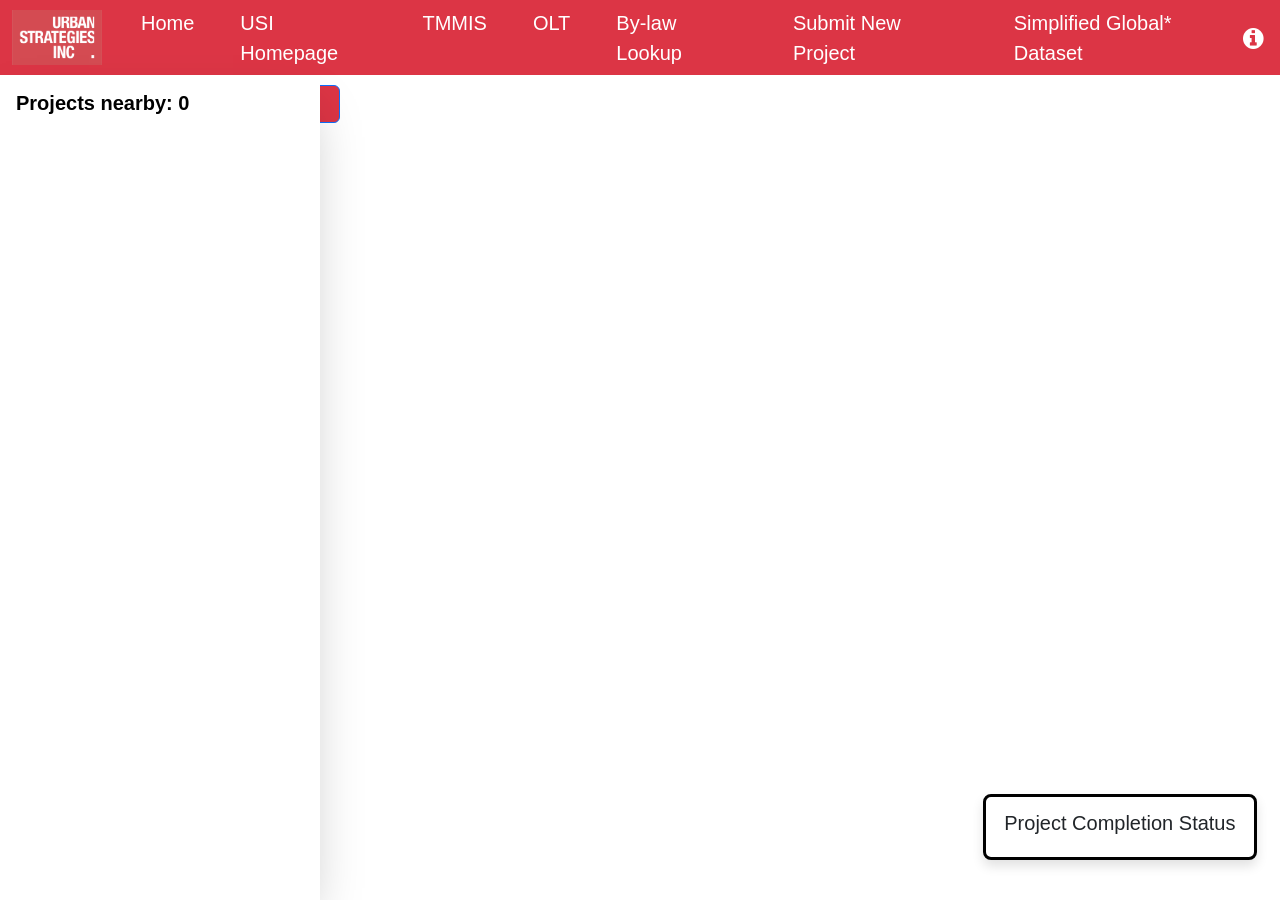
==== USIDataset_global/index.html @ 498b990d "added marissa's page partial matching possible now" ====
<!DOCTYPE html>
<html lang="en">
<head>
    <title>USI Database</title>


    <!--Mapbox GL JS-->
    <script src="https://api.mapbox.com/mapbox-gl-js/v3.14.0/mapbox-gl.js"></script>
    <link href="https://api.mapbox.com/mapbox-gl-js/v3.14.0/mapbox-gl.css" rel="stylesheet"/>

    <!-- CSS -->
    <link rel="stylesheet" href="styles.css">
    

    <!--Project Data-->
    <script src="projects.js"></script>

    <!--Bootstrap-->
    <link href="https://cdn.jsdelivr.net/npm/bootstrap@5.3.3/dist/css/bootstrap.min.css" rel="stylesheet"integrity="sha384-QWTKZyjpPEjISv5WaRU9OFeRpok6YctnYmDr5pNlyT2bRjXh0JMhjY6hW+ALEwIH" crossorigin="anonymous">

    <!-- Font Awesome (info icon) -->
    <link rel="stylesheet" href="https://cdnjs.cloudflare.com/ajax/libs/font-awesome/4.7.0/css/font-awesome.min.css">
    
    <!-- Mapbox Geocoder (search bar) -->
    <link rel="stylesheet" href="https://api.mapbox.com/mapbox-gl-js/plugins/mapbox-gl-geocoder/v5.0.3/mapbox-gl-geocoder.css" />
    <script src="https://api.mapbox.com/mapbox-gl-js/plugins/mapbox-gl-geocoder/v5.0.3/mapbox-gl-geocoder.min.js"></script>


    
    

</head>

<body>
    <!--Navigation bar-->
    <nav class="navbar navbar-expand-lg bg-danger" data-bs-theme="dark">
        <div class="container-fluid">
            
            <a class="navbar-brand" href = '#'>
                <img src = 'usi-logo-fixed.png' width = '90' height = '55' alt = ''>
            </a>

            <div class="collapse navbar-collapse" id="navbarColor01">
                <ul class="navbar-nav me-auto">
                    <!-- Active: Home -->
                    <li class="nav-item">
                        <a class="nav-link active" href="../index.html">Home</a>
                    </li>
                    <li class="nav-item">
                        <a class="nav-link active" href="https://www.urbanstrategies.com/">USI Homepage</a>
                    </li>
                    <li class="nav-item">
                        <a class="nav-link active" href="https://secure.toronto.ca/council/#/highlights">TMMIS</a>
                    </li>
                    <li class="nav-item">
                        <a class="nav-link active" href="https://olt.gov.on.ca/">OLT</a>
                    </li>
                    <li class="nav-item">
                        <a class="nav-link active" href="https://www.toronto.ca/legdocs/bylaws/lawhome.htm">By-law Lookup</a>
                    </li>
                    <li class="nav-item">
                        <a class="nav-link active" href="../new_project_form/project_form.html">Submit New Project</a>
                    </li>
                    <li class="nav-item">
                        <a class="nav-link active" href="index.html">Simplified Global* Dataset</a>
                    </li>                    
                </ul>
            </div>
            
            <!-- Tooltip for more info/info button -->
            <div class="info-tooltip">
                <i style="font-size:24px" class="fa">&#xf05a;</i>
                <span class="info-tooltip-text">Click on a project point or listing for more information <br><br> Search for relevant project information</span>
            </div>

        </div>
    </nav>
    
    <!--Sidebar-->
    <div class="sidebar">
        <h2 id="project-count" class="sidebar-title">Projects nearby: 0</h2>
        <div id="listings" class="listings"></div>
    </div>

    <!--Map-->
    <div id="map" class="map">

    <!-- Search container -->
    <div class="map-search-container" id="map-search-container">
        <div class="geocoder" id="geocoder"></div>
    </div>
   
   <!--Clear filters and return to full extent button-->  
    <button type="button" class="btn btn-primary" id="returnbutton">Return to Full Extent</button>
    </div>
    
    <!--Map Legend-->
    <div id="legend" class="map-legend">
        <h4>Project Completion Status</h4>
    </div>

    <!--Project Info Panel-->
    <div id="proj_data" class="proj_data"></div>
    
    <!--JavaScript-->
    
    <script>

    //Mapbox access token
    mapboxgl.accessToken = 'pk.eyJ1IjoibGVhcm5pbmcyMDI2IiwiYSI6ImNta2U2aDRkMjAzdjkzY3B3ZmxzNngydnoifQ.0eW2w672mlfwno4eVaYn8g';

    // Global state
    let map;
    /**
     * Initialize the map
     */
    function initMap() {
        map = new mapboxgl.Map({
            container: 'map',
            center: [-79.357577, 43.721446],
            zoom: 10.75
        });

        map.on('load', () => {
            projects.features.forEach((feature, i) => {
                feature.properties.id = i;
            });
            map.addLayer({
                id: 'projects-layer',
                type: 'circle',
                source: {
                    type: 'geojson',
                    data: projects
                },
                paint: {

                    'circle-radius': 7,
                    'circle-color': ['match',
                        ['get', 'PROJECT_END_YEAR'],
                        'Ongoing', '#FFFF00',
                        'N/A', '#000000',
                        /* other */ '#008000'
            ],
                    'circle-stroke-width': 1,
                    'circle-stroke-color': '#000000'
                }
            });
            
            // Add click handler to the layer
            map.on('click', 'projects-layer', (e) => {
                const feature = e.features[0];
                selectStore(feature, feature.properties.id);
            });
            // Change cursor to pointer on hover
            map.on('mouseenter', 'projects-layer', () => {
                map.getCanvas().style.cursor = 'pointer';
            });
            map.on('mouseleave', 'projects-layer', () => {
                map.getCanvas().style.cursor = '';
            });
            
            buildLocationList(projects);
        
        });
    }


    function buildLocationList (data) {
        const listings = document.getElementById('listings');
        const projectCount = document.getElementById('project-count');

        projectCount.textContent = `Projects nearby: ${data.features.length}`;

        listings.innerHTML = '';

        data.features.forEach((project, i) => {
            const listing = document.createElement('div');
            listing.className = 'project-item';
            listing.id = `listing-${i}`;
            listing.dataset.projectIndex = i;
            
            //Content of each listing
            listing.innerHTML = `
                    <h3 class="project-name">${project.properties.PROJECT_NAME}</h3>
                    <div class="project-details">
                        <div>
                            <span class="label">Project Number: </span>${project.properties.PROJECT_NUMBER}
                        </div>
                        
                        <div>
                            <span class="label">Address: </span>${project.properties.ADDRESS}
                        </div>
                        
                    </div>
                `;
                
            // Add click event to listing
            listing.addEventListener('click', () => {
                selectStore(project, i);
            });

            listings.appendChild(listing);       
        });

    }

          /**
       * Fly to a store location on the map
       */
      function flyToStore(project) {
        map.flyTo({
          center: project.geometry.coordinates,
          zoom: 16,
          duration: 1000
        });
      }

      /**
       * Handle store selection from either marker or sidebar
       */
      function selectStore(project, index) {
        console.log('Project selected:', project.properties.PROJECT_NAME);

        // Update sidebar - remove previous active state
        const activeItems = document.querySelectorAll('.project-item.active');
        activeItems.forEach((item) => item.classList.remove('active'));

        // Add active state to selected item
        const selectedListing = document.getElementById(`listing-${index}`);
        if (selectedListing) {
          selectedListing.classList.add('active');
          selectedListing.scrollIntoView({
            behavior: 'smooth',
            block: 'nearest'
          });
        }

        // Fly to the selected project
        flyToStore(project);

                // Populate info panel with selected project details
                updateProjectInfoPanel(project.properties);
      }

      // create legend variable and dictionary for labels and colours
    const legend = document.getElementById('legend');
    const legendLabels = [
        {label: 'Ongoing Projects', color: '#FFFF00'},
        {label: 'Completed Projects', color: '#008000'},
        {label: 'N/A End Year', color: '#000000'}
    ];

    // loop through labels and create legend items for each
    legendLabels.forEach((item) => {
        const legendItem = document.createElement('div');
        legendItem.className = 'legend-item';

        const circle = document.createElement('div');
        circle.className = 'legend-circle';
        circle.style.backgroundColor = item.color;
        circle.style.width = '14px';
        circle.style.height = '14px';
        circle.style.display = 'inline-block';
        circle.style.marginRight = '8px';
        circle.style.verticalAlign = 'middle';
        
        const label = document.createElement('span');
        label.textContent = item.label;

        // add items to legend
        legendItem.appendChild(circle);
        legendItem.appendChild(label);
        legend.appendChild(legendItem);
    });

    //Description panel
    

        // Populate sidebar even if map fails to load
        if (typeof projects !== 'undefined' && projects.features && projects.features.length >= 0) {
         buildLocationList(projects);
        } else {
        console.warn('`projects` is undefined or has no features — sidebar not populated.');
        }

        initMap();

        // Create geocoder as a variable
        const geocoder = new MapboxGeocoder({
        accessToken: mapboxgl.accessToken,
        mapboxgl: mapboxgl
    });

        // Append geocoder variable to geocoder HTML div to position on page
        document.getElementById("geocoder").appendChild(geocoder.onAdd(map));

    // Helper function to safely convert arrays/strings to comma-separated text
    const toText = (val) => {
        if (!val) return 'N/A';

        if (typeof val === 'string') {
            const trimmed = val.trim();
            if (trimmed.startsWith('[')) {
                try {
                    const parsed = JSON.parse(trimmed);
                    if (Array.isArray(parsed)) {
                        return parsed.filter(v => v && v.toString().trim()).join(', ');
                    }
                } catch (e) {
                    console.warn('Failed to parse JSON:', trimmed, e);
                }
            }
            return trimmed || 'N/A';
        }

        if (Array.isArray(val)) {
            return val.filter(v => v && v.toString().trim()).join(', ');
        }

        return String(val);
    };

    // Dynamically populate info panel with relevant project info
    function updateProjectInfoPanel(properties) {
        const projInfoDiv = document.getElementById('proj_data');
        if (!projInfoDiv || !properties) return;

        const projname = `<p class="proj-name">${properties.PROJECT_NAME || 'N/A'}</p>`;
        const projnum = `<p><span class="label">Project Number:</span> ${properties.PROJECT_NUMBER || 'N/A'}</p>`;
        const address = `<p><span class="label">Address:</span> ${properties.ADDRESS || 'N/A'}</p>`;
        const projtype = toText(properties.PROJECT_TYPE);
        const cliName = toText(properties.CLIENT_NAME);
        const cliType = toText(properties.CLIENT_TYPE);
        const USIteam = toText(properties.USI_TEAM_MEMBERS);
        const bylawnum = toText(properties.BY_LAW_NUM);

        const PROJTYPE = `<p><span class="label">Project Type:</span> ${projtype}</p>`;
        const clientName = `<p><span class="label">Client Name(s):</span> ${cliName}</p>`;
        const clientType = `<p><span class="label">Client Type:</span> ${cliType}</p>`;
        const usiteam = `<p><span class="label">USI Team Members:</span> ${USIteam}</p>`;
        const bylaw = `<p><span class="label">By-law Number(s):</span> ${bylawnum}</p>`;

        projInfoDiv.innerHTML = projname + projnum + address + PROJTYPE + clientName + clientType + usiteam + bylaw;
        projInfoDiv.style.display = 'block';

        const legendEl = document.getElementById('legend');
        if (legendEl) {
            legendEl.style.display = 'none';
        }
    }
    // Hide the project info panel when clicking on the map but not on a project point
    map.on('click', (e) => {
        const features = map.queryRenderedFeatures(e.point, { layers: ['projects-layer'] });
        if (!features || features.length === 0) {
            const projInfoDiv = document.getElementById('proj_data');
            if (projInfoDiv) {
                projInfoDiv.style.display = 'none';
                projInfoDiv.classList.remove('visible');
                projInfoDiv.innerHTML = '';
            }
            // Show legend when no project is selected
            const legendEl = document.getElementById('legend');
            if (legendEl) {
                legendEl.style.display = 'block';
            }
        }
    });

    // Add navigation and fullscreen controls
    map.addControl(new mapboxgl.NavigationControl());
    map.addControl(new mapboxgl.FullscreenControl());
    map.scrollZoom.enable();
    map.boxZoom.enable();
    map.dragPan.enable();
    map.dragRotate.enable();
    map.keyboard.enable();
    map.doubleClickZoom.enable();
    map.touchZoomRotate.enable();

    // Clear filters and return to full extent button
    document.getElementById('returnbutton').addEventListener('click', () => {
        // Remove active state from all listings
        const activeItems = document.querySelectorAll('.project-item.active');
        activeItems.forEach((item) => item.classList.remove('active'));

        const projInfoDiv = document.getElementById('proj_data');
        if (projInfoDiv) {
            projInfoDiv.style.display = 'none';
            projInfoDiv.innerHTML = '';
        }

        const legendEl = document.getElementById('legend');
        if (legendEl) {
            legendEl.style.display = 'block';
        }
        
        // Fly back to original view
        map.flyTo({
            center: [-79.357577, 43.721446],
            zoom: 10.75,
            duration: 1000,
            essential: true,
            
        });
    });

    </script>


</body>



</html>
---- USIDataset_global/styles.css ----
html {
    margin: 0;
    padding: 0;
}

body {
    margin: 0;
    padding: 0;
    height: 100vh;
    overflow: hidden;
    font-family: -apple-system, BlinkMacSystemFont, 'Segoe UI', Roboto, sans-serif;
}

/* Layout */

.navbar {
    height: 75px;
    margin: 0;
}

.nav-item {
    font-size: 20px;
    margin-left: 15px;
    margin-right: 15px;
    font-family:'Gill Sans', 'Gill Sans MT', Calibri, 'Trebuchet MS', sans-serif;
}


.map-search-container {
    float: left;
    margin-left: 10px;
    padding: 10px;
    overflow: visible
}


.map-legend {
    position: fixed;
    /* Default: bottom-right */
    bottom: 40px;
    right: 23.5px;
    left: auto;
    top: auto;
    background: white;
    padding: 14px 18px;
    border: 3px solid #000000;
    border-radius: 8px;
    box-shadow: 0 6px 12px rgba(0,0,0,0.12);
    z-index: 1000;
    font-size: 10px;
}

.map-legend h4 {
    font-size: 20px;
    font-family:'Gill Sans', 'Gill Sans MT', Calibri, 'Trebuchet MS', sans-serif
}

.map-legend .legend-circle {
    border-radius: 50%;
    background-color: #000000;
    width: 18px;
    height: 18px;
    display: inline-block;
    margin-right: 10px;
    vertical-align: middle;
}

.map-legend .legend-item {
    margin-bottom: 8px;
    font-size: 15px;
    line-height: 18px;
}

/* Controls and filters */
#returnbutton {
    position: relative;
    width: 300px;
    margin-top: 10px;
    left: 10px;
    float: left;
    z-index: 2;
    background-color: #DC3545;
    font-family:'Gill Sans', 'Gill Sans MT', Calibri, 'Trebuchet MS', sans-serif;
}

/*Info Button*/
.info-tooltip {
  position: absolute;
  top: 50%;
  right: 16px;
  transform: translateY(-50%);
  display: inline-block;
  cursor: pointer;
  z-index: 1200;
  color: #ffffff;
  background: transparent;
  border: none;
  border-radius: 0;
  padding: 0;
  line-height: 1;
}

.info-tooltip-text {
  visibility: hidden;
  width: 240px;
  top: 100%;
  left: auto;
  right: 0;
  margin-left: 0;
  margin-top: 6px;
  background-color: #ADAEAE;
  color: #ffffff;
  text-align: center;
  border-radius: 6px;
  padding: 5px 0;
  position: absolute;
  z-index: 1;
}

.info-tooltip:hover .info-tooltip-text {
  visibility: visible;
  opacity: 1;
}


.sidebar {
    position: absolute;
    width: 25%;
    height: calc(100% - 75px);
    left: 0;
    padding: 1rem;
    overflow-y: scroll;
    background-color: #ffffff;
    box-shadow: 0 25px 50px -12px rgba(7, 7, 7, 0.25);
    z-index: 10;
}

.map {
    position: float;
    left: 25%;
    width: 75%;
    bottom: 0;
    height: calc(100% - 75px);
}

/* Sidebar title */
.sidebar-title {
  color: #000000;
  font-size: 1.25rem;
  font-weight: 700;
  margin: 0 0 1.5rem 0;
  font-family: 'Gill Sans', 'Gill Sans MT', Calibri, 'Trebuchet MS', sans-serif;
}

/* Project listings container */

.project-item {
  position: relative;
  display: flex;
  flex-direction: column;
  margin: 1.5rem 0;
  box-shadow: 0 1px 2px 0 rgba(0, 0, 0, 0.05);
  border: 1px solid #000000;
  border-radius: 0.5rem;
  transition: background-color 0.3s ease;
  cursor: pointer;
  padding: 1rem;
  scroll-margin: 1.25rem 0 1.25rem 0;
  background-color: transparent;
}

.project-item:hover {
  background-color: #dff5fd;
}

.project-item.active {
  background-color: #c9e6f2;
}

.project-name {
  margin-bottom: 0.5rem;
  color: #000000;
  font-size: 1.25rem;
  font-weight: 600;
  margin-top: 0;
  font-family:'Gill Sans', 'Gill Sans MT', Calibri, 'Trebuchet MS', sans-serif;
}

.project-details {
  color: #000000;
  line-height: 1.5;
  font-weight: 300;
}

.project-details .label {
  font-weight: 700;
  font-size: 0.875rem;
}

.project-details > div {
  margin-bottom: 0.25rem;
}

.proj_data {
    display: none; /* hidden until a project point is clicked */
    position: fixed;
    bottom: 20px;
    right: 20px;
    width: 600px;
    max-height: 600px;
    padding: 15px;
    overflow-y: scroll; /* vertical scroll overflow */
    background: white;
    border: 3px solid #000000;
    border-radius: 8px;
    font-size: 24px;
    box-shadow: 0 4px 6px rgba(0, 0, 0, 0.1);
    z-index: 10;
    font-family:'Gill Sans', 'Gill Sans MT', Calibri, 'Trebuchet MS', sans-serif;
}

/* Ensure project info text defaults to normal weight; use .label for bold labels */
.proj_data {
    font-weight: 400; /* normal */
}
.proj_data .label {
    font-weight: 700;
}
.proj_data .proj-name {
    font-weight: 700;
    font-size: 26px;
    margin-bottom: 6px;
}

/* visible state when a project is selected */
.proj_data.visible, #proj_data.visible {
    display: block;
}


/* Markers */
.marker {

  background-image: url('markers/Circle Black png.png');
  background-size: contain;
  background-repeat: no-repeat;
  width: 25px;
  height: 20px;
  cursor: pointer;
}

.marker:hover {
  opacity: 0.8;
}

.marker.active {
  background-image: url('./markers/sg-marker-selected.svg');
}
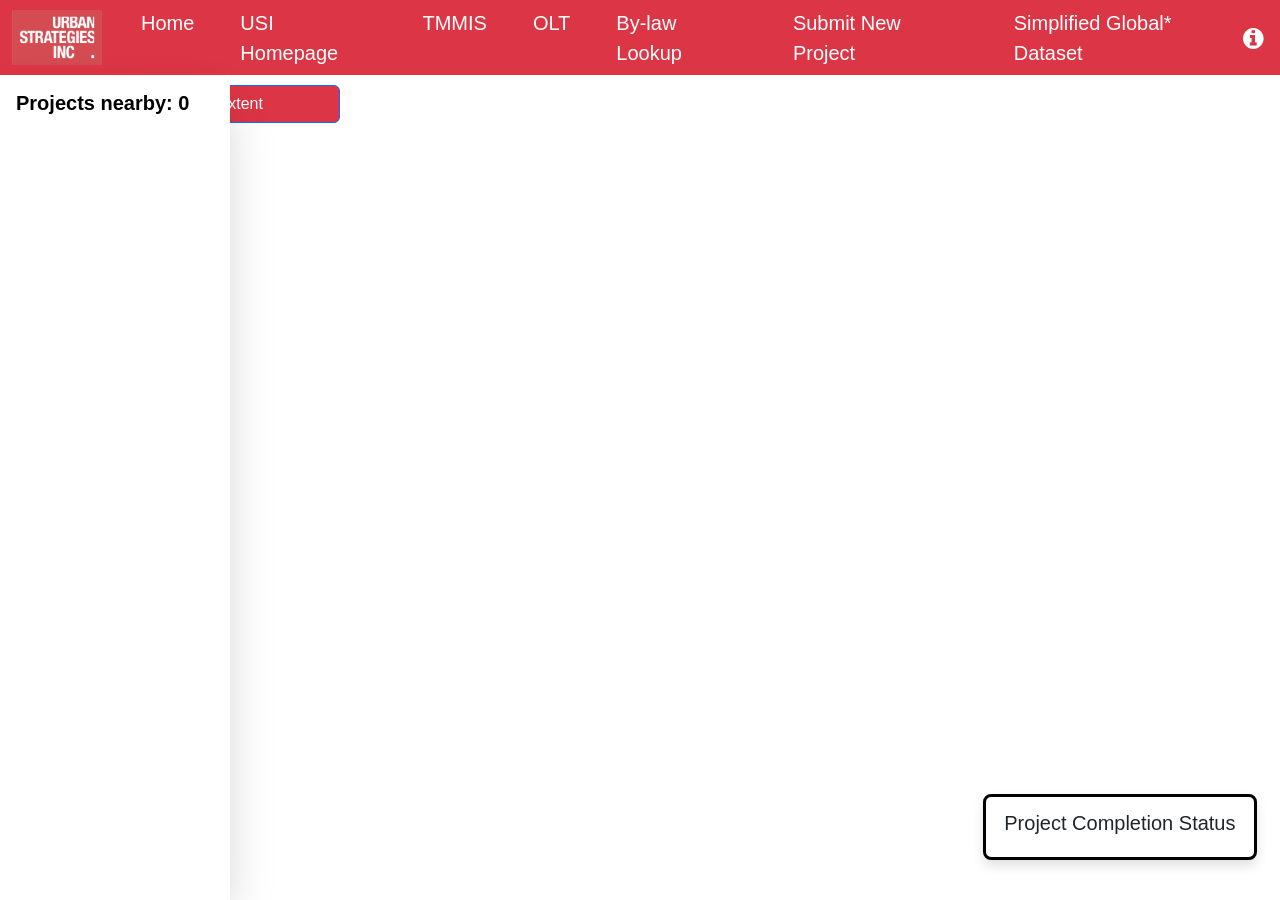
==== commit a07ab8aa: "made style changes on global dataset page" ====
--- a/USIDataset_global/index.html
+++ b/USIDataset_global/index.html
@@ -125,6 +125,18 @@
             projects.features.forEach((feature, i) => {
                 feature.properties.id = i;
             });
+            // new map layer for toronto basemap -- only at specific zoom levels
+            map.addLayer({
+                id: 'toronto-basemap',
+                type: 'fill',
+                source: {
+                    type: 'geojson',
+                    data: '../toronto_neighbourhoods.geojson'},
+                paint:{
+                    'fill-color': ['step', ['zoom'], '#F5333F', 12.5, 'transparent'],
+                    'fill-opacity': 0.1
+                }
+            })
             map.addLayer({
                 id: 'projects-layer',
                 type: 'circle',
@@ -134,7 +146,7 @@
                 },
                 paint: {
 
-                    'circle-radius': 7,
+                    'circle-radius': 5,
                     'circle-color': ['match',
                         ['get', 'PROJECT_END_YEAR'],
                         'Ongoing', '#FFFF00',
--- a/USIDataset_global/styles.css
+++ b/USIDataset_global/styles.css
@@ -125,7 +125,7 @@
 
 .sidebar {
     position: absolute;
-    width: 25%;
+    width: 18%;
     height: calc(100% - 75px);
     left: 0;
     padding: 1rem;
@@ -137,8 +137,8 @@
 
 .map {
     position: float;
-    left: 25%;
-    width: 75%;
+    left: 18%;
+    width: 82%;
     bottom: 0;
     height: calc(100% - 75px);
 }
@@ -160,7 +160,7 @@
   flex-direction: column;
   margin: 1.5rem 0;
   box-shadow: 0 1px 2px 0 rgba(0, 0, 0, 0.05);
-  border: 1px solid #000000;
+  border: 2px solid #000000;
   border-radius: 0.5rem;
   transition: background-color 0.3s ease;
   cursor: pointer;
